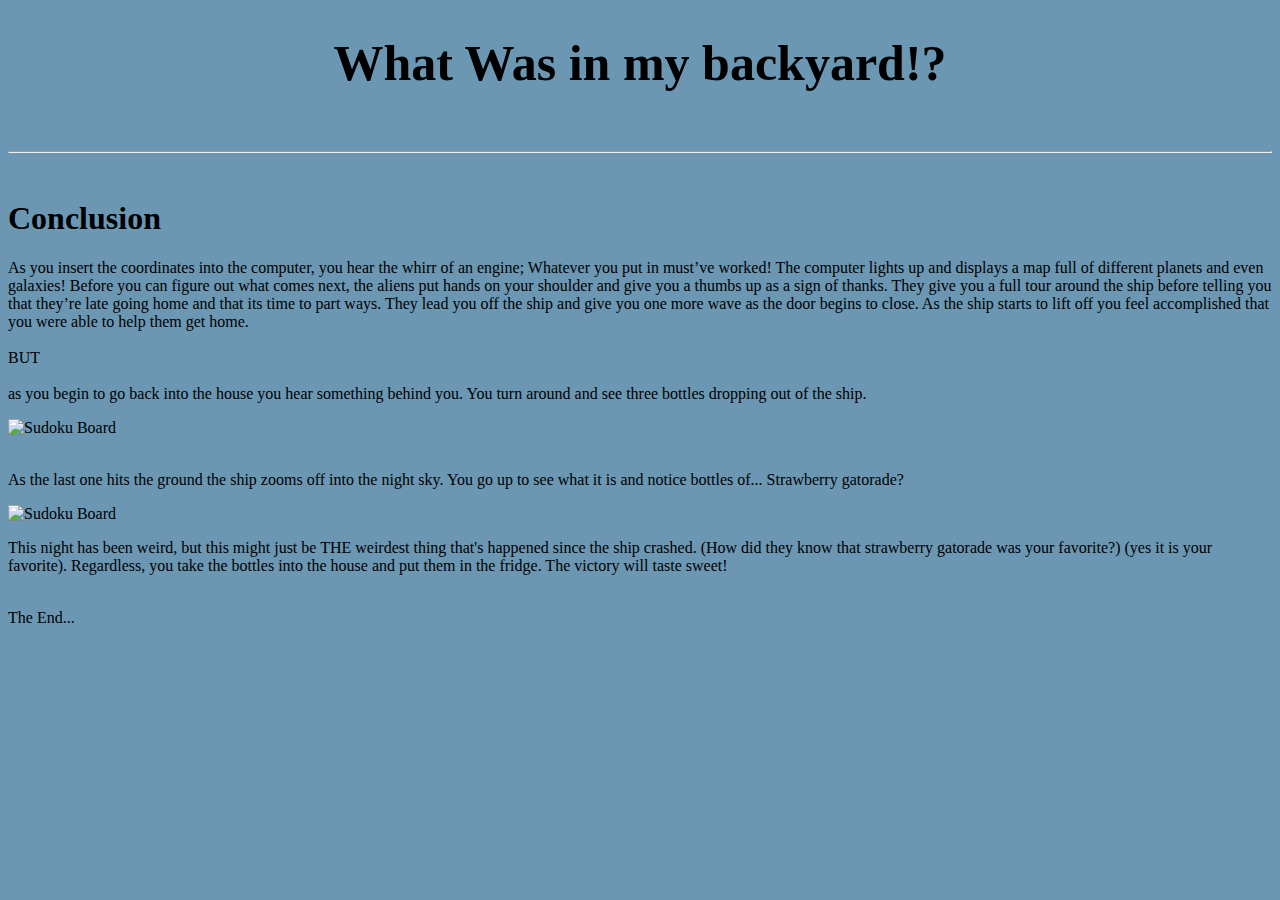
==== Conclusion.html @ e5478179 "Add files via upload" ====
<!DOCTYPE html>
<html lang="en" >
<head>
  <meta charset="UTF-8">
  <title>CodePen - Conclusion</title>
  <title>What is in my backyard!?</title>
<style>
h2 {text-align:center;}
body {background-color:#6b97b3; }
nav {text-align:center; font-size:25px;}
a {text-decoration: none; color:black;}
a:hover {color:blue ;}
.toptitle {font-size:50px; text-align:center;}
</style><link rel="stylesheet" href="./style.css">

</head>
<body>
<!-- partial:index.partial.html -->
<h1 class="toptitle">What Was in my backyard!?</h1>
<!--<h2>Art History/Futuristic</h2>

 <nav>
  <a href="#narrative">Narrative (Start) |</a>
  <a href="#puzzle1">Puzzle 1 |</a>
  <a href="#puzzle2">Puzzle 2 |</a>
  <a href="#puzzle3">Puzzle 3 |</a>
  <a href="#puzzle4">Puzzle 4 |</a>
  <a href="#puzzle5">Puzzle 5 |</a>
  <a href="#puzzle6">Puzzle 6 |</a>
  <a href="#conclusion">Conclusion (End)</a>
</nav> -->
<br>
<hr>
<br>
<!--  Narrative for the conclusion -->
<h1 id="conclusion">Conclusion</h1>
<p id="conclusion">As you insert the coordinates into the computer, you hear the whirr of an engine; Whatever you put in must’ve worked! The computer lights up and displays a map full of different planets and even galaxies! Before you can figure out what comes next, the aliens put hands on your shoulder and give you a thumbs up as a sign of thanks. They give you a full tour around the ship before telling you that they’re late going home and that its time to part ways. They lead you off the ship and give you one more wave as the door begins to close. As the ship starts to lift off you feel accomplished that you were able to help them get home. <br><br> BUT<br><br> as you begin to go back into the house you hear something behind you. You turn around and see three bottles dropping out of the ship.
</p>

<img src="https://raw.githubusercontent.com/ItsyaTroy/EscapeRoomNarrativePenning/main/media/Endscreenshot.png" alt="Sudoku Board" width="650px" height="450px">
<br><br>
<p id="conclusion"> As the last one hits the ground the ship zooms off into the night sky. You go up to see what it is and notice bottles of... Strawberry gatorade?</p>
<img src="https://raw.githubusercontent.com/ItsyaTroy/EscapeRoomNarrativePenning/main/media/Endscreenshot2.png" alt="Sudoku Board" width="650px" height="450px">

<p id="conclusion">This night has been weird, but this might just be THE weirdest thing that's happened since the ship crashed. (How did they know that strawberry gatorade was your favorite?) (yes it is your favorite). Regardless, you take the bottles into the house and put them in the fridge. The victory will taste sweet!<br><br> <div id="theend">The End...</div></p>
<!-- partial -->
  
</body>
</html>
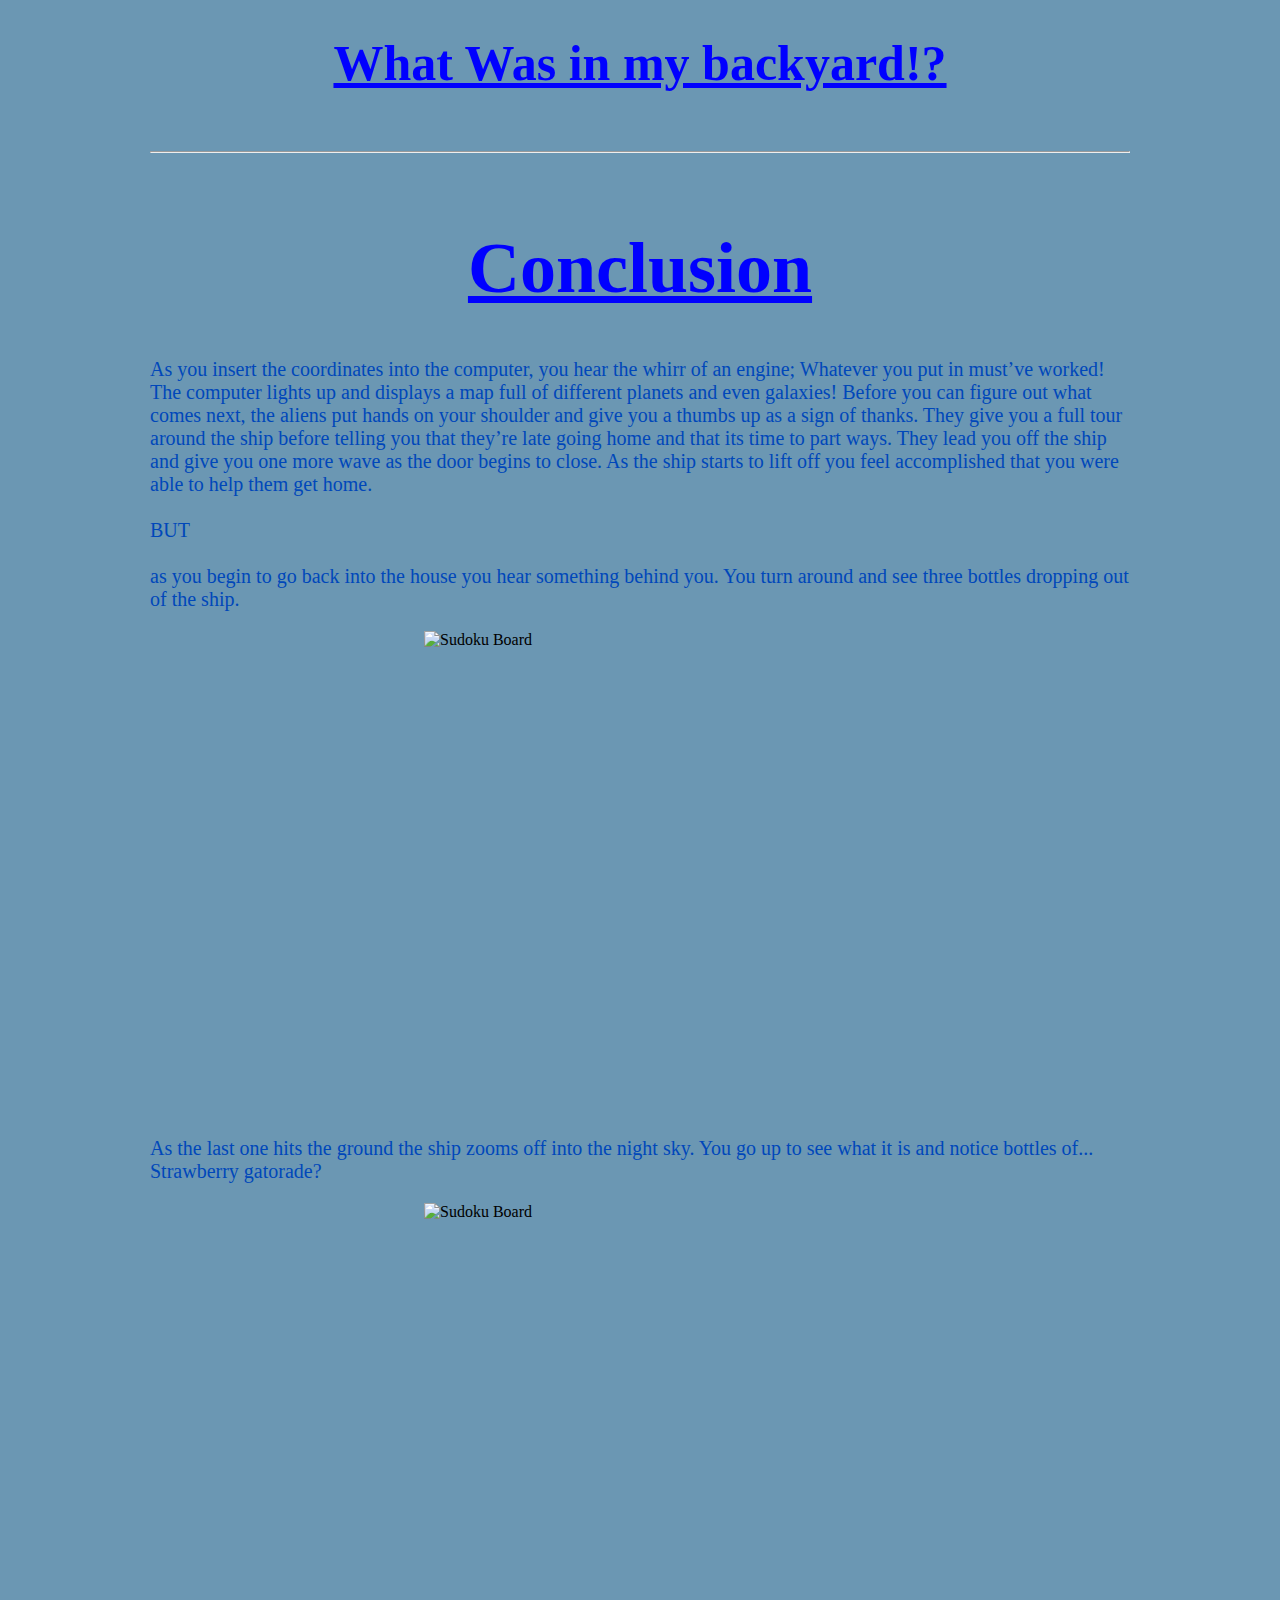
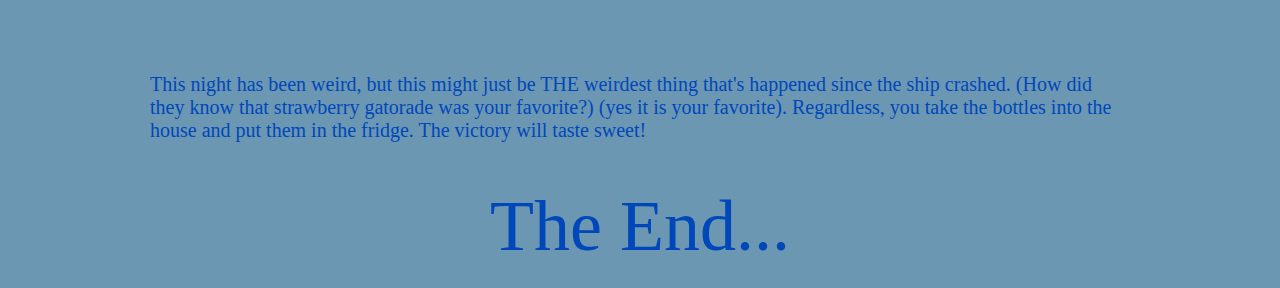
==== commit 5e34f57b: "Update Conclusion.html" ====
--- a/Conclusion.html
+++ b/Conclusion.html
@@ -1,6 +1,7 @@
 <!DOCTYPE html>
 <html lang="en" >
 <head>
+   <link rel="stylesheet" href="style7.css">
   <meta charset="UTF-8">
   <title>CodePen - Conclusion</title>
   <title>What is in my backyard!?</title>
@@ -43,7 +44,6 @@
 <img src="https://raw.githubusercontent.com/ItsyaTroy/EscapeRoomNarrativePenning/main/media/Endscreenshot2.png" alt="Sudoku Board" width="650px" height="450px">
 
 <p id="conclusion">This night has been weird, but this might just be THE weirdest thing that's happened since the ship crashed. (How did they know that strawberry gatorade was your favorite?) (yes it is your favorite). Regardless, you take the bottles into the house and put them in the fridge. The victory will taste sweet!<br><br> <div id="theend">The End...</div></p>
-<!-- partial -->
-  
+
 </body>
 </html>
--- a/style7.css
+++ b/style7.css
@@ -0,0 +1,78 @@
+/* This is the universal code. I used it here to center the content */
+* {
+  margin-left:50px;
+  margin-right: 50px;
+  
+}
+
+/* This is for the iamges. I used it here to center the image */
+img {
+  display: block;
+  margin-left: auto;
+  margin-right: auto;
+  width: 40%;
+}
+
+/* The styling of the main heading. I used it for extra emphasis */
+h1 {
+  text-decoration: underline;
+}
+/* The styling of the top heading. I used it so the title is always present and the same */
+h1, .toptitle {
+  color: blue;
+  font-size:72px;
+  text-align:center;
+}
+
+/* Paragraph Styling  */
+p {
+  color:#0047ba;
+  font-size:20px;
+}
+
+/* Button Styling  */
+button {
+  text-align:center;
+  font-size:32px;
+}
+
+/* Button Styling that centers the button */
+.centeredbutton {
+  text-align:center;
+}
+
+/* This one essentially changes amy text with this ID attached to the google font (for this site it is all of the text)  */
+#narrative {
+font-family: 'Permanent Marker', cursive;
+  
+}
+
+
+/* This text is the required CSS animation that helps enhance the ending */
+p {
+  animation-duration: 3s;
+  animation-name: slidein;
+}
+
+@keyframes slidein {
+  from {
+    margin-left: 100%;
+    width: 300%;
+  }
+
+  to {
+    margin-left: 0%;
+    width: 100%;
+  }
+}
+
+#conclusion {
+  font-family: 'Permanent Marker', cursive;
+}
+
+#theend {
+  font-size: 72px;
+    color:#0047ba;
+    font-family: 'Permanent Marker', cursive;
+  text-align:center;
+}